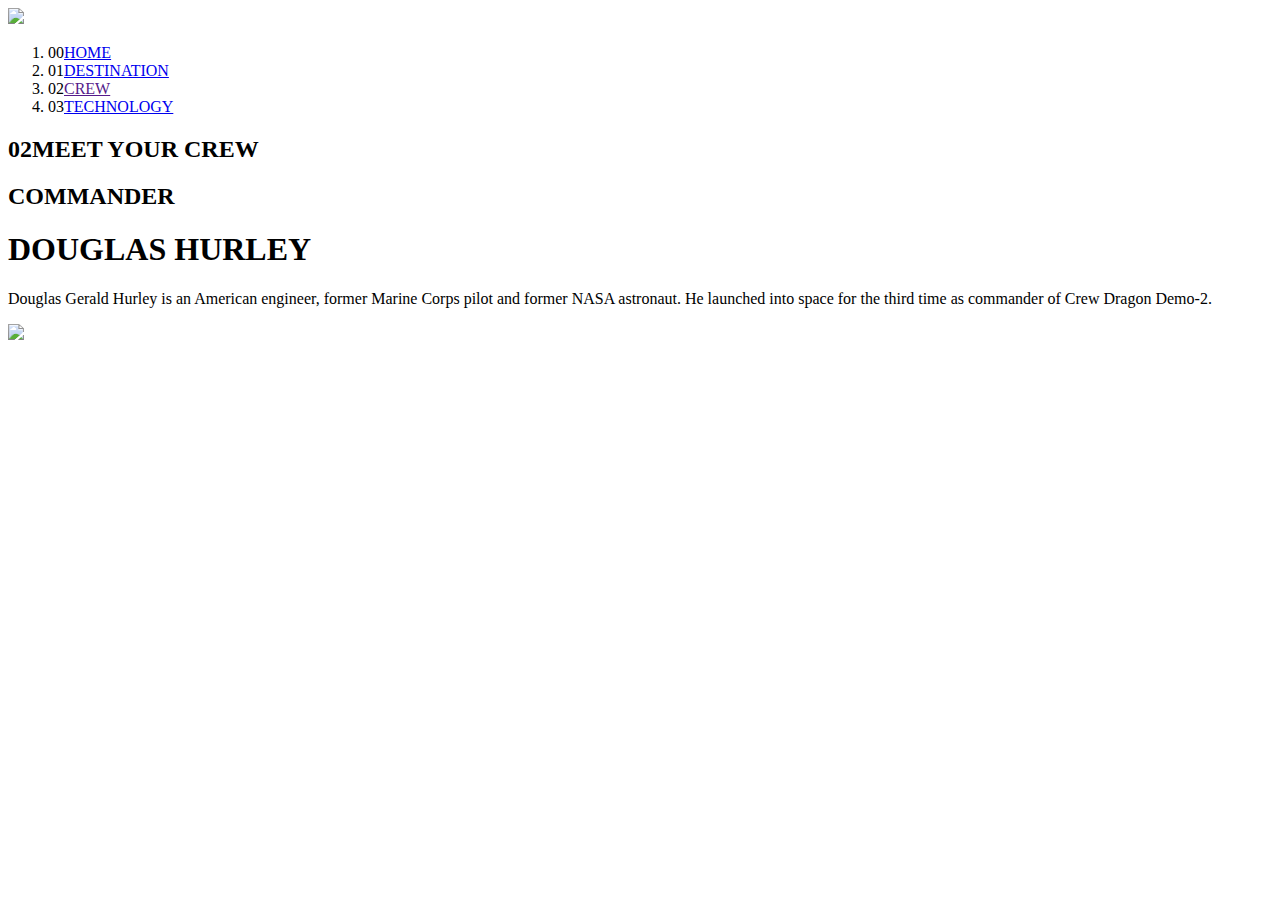
==== crew/crew-commander.html @ 9593f156 "fixed technology page going to last technology first" ====
<!DOCTYPE html>
<html lang="en">

<head>
  <meta charset="UTF-8">
  <meta name="viewport" content="width=device-width, initial-scale=1.0">

  <link rel="icon" type="image/png" sizes="32x32" href="./assets/favicon-32x32.png">

  <link rel="stylesheet" href="../css/globalStyle.css">
  <link rel="stylesheet" href="../css/crewPage/crew.css">


  <title>Frontend Mentor | Space tourism website</title>
</head>

<body>
  <header id='topBar'>
    <img id='logo' src='../assets/logo.svg'>

    <div id='line'></div>

    <nav id='topNav'>
      <ol id='topNavList'>
        <li class='topNavListItem'><span>00</span><a href="../index.html">HOME</a></li>
        <li class='topNavListItem'><span>01</span><a href="../destinations/destination-moon.html">DESTINATION</a></li>
        <li class='topNavListItem active'><span>02</span><a href="">CREW</a></li>
        <li class='topNavListItem'><span>03</span><a href="../technology/technology-vehicle.html">TECHNOLOGY</a></li>
      </ol>
    </nav>
  </header>

  <main>
    <section id='firstPanel'>
      <h2><span>02</span>MEET YOUR CREW</h2>

      <div id='aboutCrew'>
        <h2>COMMANDER</h2>

        <h1>DOUGLAS HURLEY</h1>

        <p>
          Douglas Gerald Hurley is an American engineer, former Marine Corps pilot and former NASA astronaut. He launched
          into space for the third time as commander of Crew Dragon Demo-2.
        </p>
      </div>

      <div id='switch'>
        <a class='button active' href="./crew-commander.html"></a>
        <a class='button' href="./crew-specialist.html"></a>
        <a class='button' href="./crew-pilot.html"></a>
        <a class='button' href="./crew-engineer.html"></a>
      </div>
    </section>

    <section id="secondPanel">
      <img src='../assets//crew/image-douglas-hurley.png'>
    </section>
  </main>
</body>

</html>
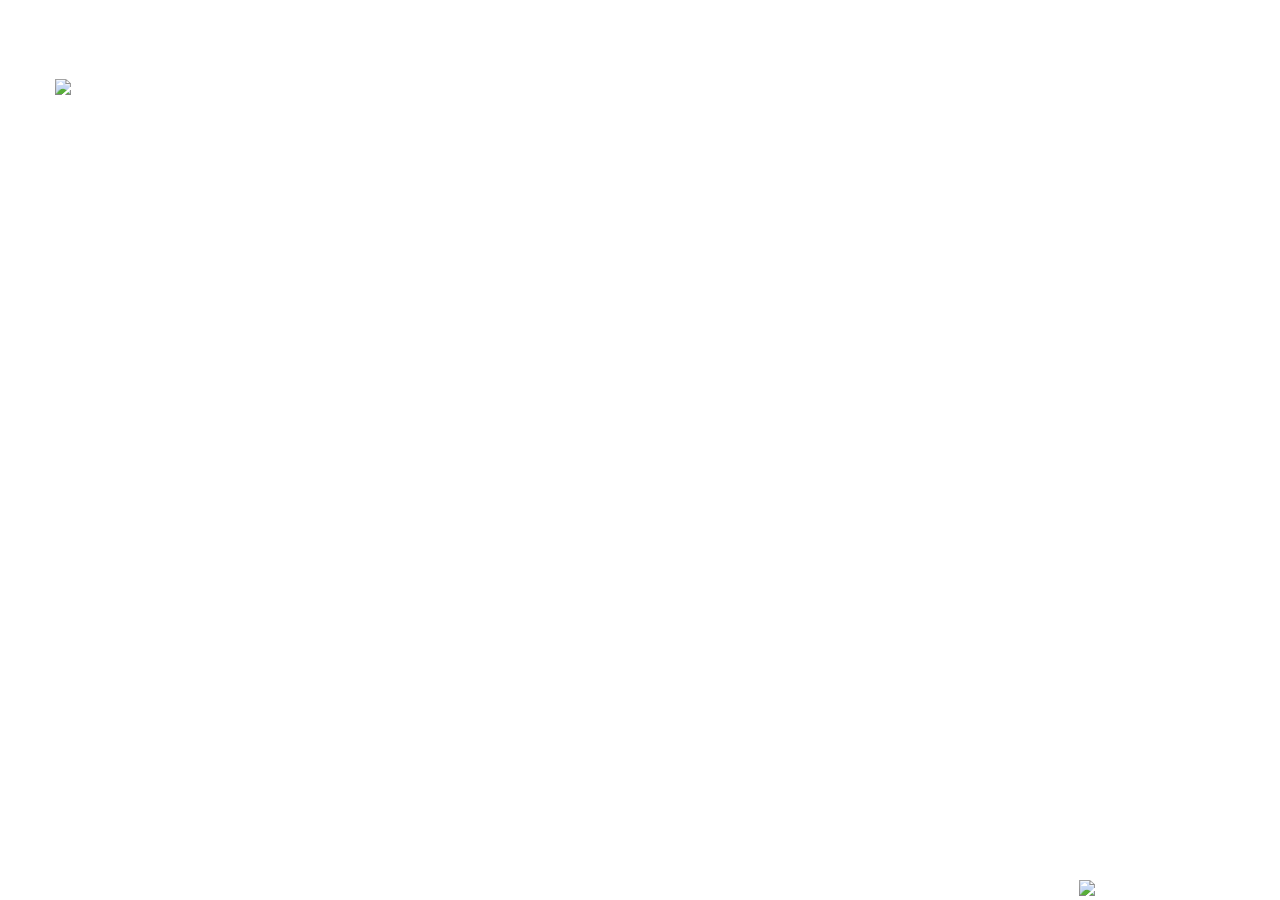
==== commit cfb90766: "nav" ====
--- a/crew/crew-commander.html
+++ b/crew/crew-commander.html
@@ -20,42 +20,48 @@
 
     <div id='line'></div>
 
+    <input id='mobileMenuButtonInput' type='checkbox'></input>
+
     <nav id='topNav'>
-      <ol id='topNavList'>
+      <ul id='topNavList'>
         <li class='topNavListItem'><span>00</span><a href="../index.html">HOME</a></li>
         <li class='topNavListItem'><span>01</span><a href="../destinations/destination-moon.html">DESTINATION</a></li>
         <li class='topNavListItem active'><span>02</span><a href="">CREW</a></li>
         <li class='topNavListItem'><span>03</span><a href="../technology/technology-vehicle.html">TECHNOLOGY</a></li>
-      </ol>
+      </ul>
     </nav>
   </header>
 
-  <main>
-    <section id='firstPanel'>
-      <h2><span>02</span>MEET YOUR CREW</h2>
+  <main id='main'>
+    <h2 id='pageTitle'><span>02</span>MEET YOUR CREW</h2>
 
-      <div id='aboutCrew'>
-        <h2>COMMANDER</h2>
+    <div>
+      <section id='firstPanel'>
 
-        <h1>DOUGLAS HURLEY</h1>
+        <div id='aboutCrew'>
+          <h2>COMMANDER</h2>
 
-        <p>
-          Douglas Gerald Hurley is an American engineer, former Marine Corps pilot and former NASA astronaut. He launched
-          into space for the third time as commander of Crew Dragon Demo-2.
-        </p>
-      </div>
+          <h1>DOUGLAS HURLEY</h1>
 
-      <div id='switch'>
-        <a class='button active' href="./crew-commander.html"></a>
-        <a class='button' href="./crew-specialist.html"></a>
-        <a class='button' href="./crew-pilot.html"></a>
-        <a class='button' href="./crew-engineer.html"></a>
-      </div>
-    </section>
+          <p>
+            Douglas Gerald Hurley is an American engineer, former Marine Corps pilot and former NASA astronaut. He
+            launched
+            into space for the third time as commander of Crew Dragon Demo-2.
+          </p>
+        </div>
 
-    <section id="secondPanel">
-      <img src='../assets//crew/image-douglas-hurley.png'>
-    </section>
+        <div id='switch'>
+          <a class='button active' href="./crew-commander.html"></a>
+          <a class='button' href="./crew-specialist.html"></a>
+          <a class='button' href="./crew-pilot.html"></a>
+          <a class='button' href="./crew-engineer.html"></a>
+        </div>
+      </section>
+
+      <section id="secondPanel">
+        <img src='../assets//crew/image-douglas-hurley.png'>
+      </section>
+    </div>
   </main>
 </body>
 
--- a/css/globalStyle.css
+++ b/css/globalStyle.css
@@ -0,0 +1,85 @@
+@import url('./topNav.css');
+@import url('https://fonts.googleapis.com/css2?family=Barlow:ital,wght@0,100;0,200;0,300;0,400;0,500;0,700;1,100&family=Bellefair&display=swap');
+
+:root {
+    --barlow: 'Barlow';
+    --bellefair: 'Bellefair';
+}
+
+html {
+    min-height: 100vh;
+    max-width: 100vw;
+    overflow-x: hidden;
+}
+
+* {
+    margin: 0;
+    padding: 0;
+    box-sizing: border-box;
+    color: white;
+}
+
+a {
+    text-decoration: none;
+    color: inherit;
+}
+
+body {
+    overflow-x: hidden;
+    max-width: 100vw;
+}
+
+ul {
+    list-style-type: none;
+}
+
+#main {
+    padding: 5% 9%;
+    max-width: 100vw;
+}
+
+#main > div {
+    display: flex;
+    flex-direction: row;
+    margin-top: 5%;
+}
+
+#pageTitle {
+    font-family: var(--barlow);
+    font-size: 28px;
+    font-weight: 300;   
+    letter-spacing: 4.7px;
+    padding: 0;
+    margin: 0;
+    flex-grow: 10;
+}
+
+#pageTitle span{
+    padding-right: 20px;
+    color: rgba(255,255,255, 0.25);       
+    font-weight: bold;
+}
+
+@media (min-width: 700px) {
+    #mobileMenuButtonInput {
+        display: none;
+    }
+}
+
+@media (max-width: 1024px) {
+    #pageTitle {
+        font-size: 20px;
+    }
+
+    #main {
+        padding-bottom: 0;
+    }
+
+    #main > div {
+        flex-direction: column;
+    }
+}
+
+@media (max-width: 700px) {
+
+}--- a/css/crewPage/crew.css
+++ b/css/crewPage/crew.css
@@ -0,0 +1,172 @@
+body {
+    background-image: url('../../assets/crew/background-crew-desktop.jpg');
+    background-size: cover ;
+    background-attachment: fixed;
+}
+
+main {
+    display: grid;
+    grid-template-columns: 0.7fr 1fr;
+    height: calc(100vh - 134px);
+}
+
+#firstPanel {
+    padding: 100px 0 100px 150px;
+}
+
+#pageTitle {
+    font-family: var(--barlow);
+    margin-bottom: 15vh;
+    font-weight: 400;   
+    font-size: 28px;
+    letter-spacing: 4.7px;
+}
+
+#pageTitle span{
+    padding-right: 20px;
+    color: rgba(255,255,255, 0.25);
+}
+
+#aboutCrew {
+    display: flex;
+    flex-direction: column;
+}
+
+#aboutCrew h2 {
+    font-family:  var(--bellefair);
+    font-size: 32px;
+    font-weight: 400;
+    color: rgba(255,255,255, 0.65);
+    margin: 0 0 10px 0;
+}
+
+#firstPanel + h2 {
+    font-family: var(--barlow);
+    margin-bottom: 7vh;
+    font-size: 28px;
+    font-weight: bold;   
+}
+
+#firstPanel h2 span{
+    padding-right: 20px;
+    color: rgba(255,255,255, 0.25);       
+    font-weight: 600;
+}
+
+#aboutCrew h1 {
+    font-family: var(--bellefair);
+    font-size: 56px;
+    font-style: normal;
+    font-weight: 400;
+    margin: 0 0 15px 0;
+    width: calc(100% + 240px);
+    z-index: 3;
+}
+
+#aboutCrew p {
+    font-family: var(--barlow);
+    font-size: 18px;
+    font-weight: 400;
+    line-height: 32px;
+    color: rgba(255,255,255, 0.65);
+
+}
+
+#switch {
+    display: flex;
+    width: 20%;
+    justify-content: space-between;
+    margin-top: 15vh;
+}
+
+.button {
+    width: 13px;
+    height: 13px;
+    background:rgba(255,255,255, 0.25);
+    cursor: pointer;
+    border-radius: 100px;
+    transition: background-color 0.3s ease;
+}
+
+.button:hover {
+    background:rgba(255,255,255, 0.75);
+}
+
+.button.active {
+    background:rgba(255,255,255, 1);
+    cursor: default;
+}
+
+#secondPanel {
+    display: grid;
+    place-items: center;
+}
+
+img:not(#logo) {
+    width: calc(100vw / 100vh);
+    margin: 0 70px;
+    place-self: end center;
+}
+
+@media (max-width:900px) {
+    body {
+        background-image: url('../../assets/crew/background-crew-tablet.jpg');
+        background-size: cover;
+        background-attachment: fixed;
+    }
+    
+    main {
+        grid-template-columns: none;
+        grid-template-rows: auto auto;
+        height: auto;
+        padding: 0;
+    }
+
+    #firstPanel {
+        display: grid;
+        grid-template-rows: auto auto;
+        padding: 0 50px;
+        margin: 50px 0 0 50px;
+    }
+    
+    #pageTitle {
+        margin: 20px 0 60px -50px;
+        font-size: 20px;
+    }
+    
+    #firstPanel h2 span{
+        font-weight: 700;
+    }
+
+    #aboutCrew {
+        text-align: center;
+
+    }
+    
+    #aboutCrew h1 {
+        text-align: center;
+        width: 100%;
+        line-break: none;
+        font-size: 40px;
+    }
+
+    #aboutCrew h2 {
+        font-size: 24px;
+        font-family: var(--bellefair);
+        font-weight: 400;
+    }
+
+
+    #switch {
+        display: flex;
+        width: 20%;
+        justify-content: space-between;
+        margin: 50px 0;
+        justify-self: center;
+    }
+
+    #secondPanel img {
+        width: 50%;
+    }
+}
+
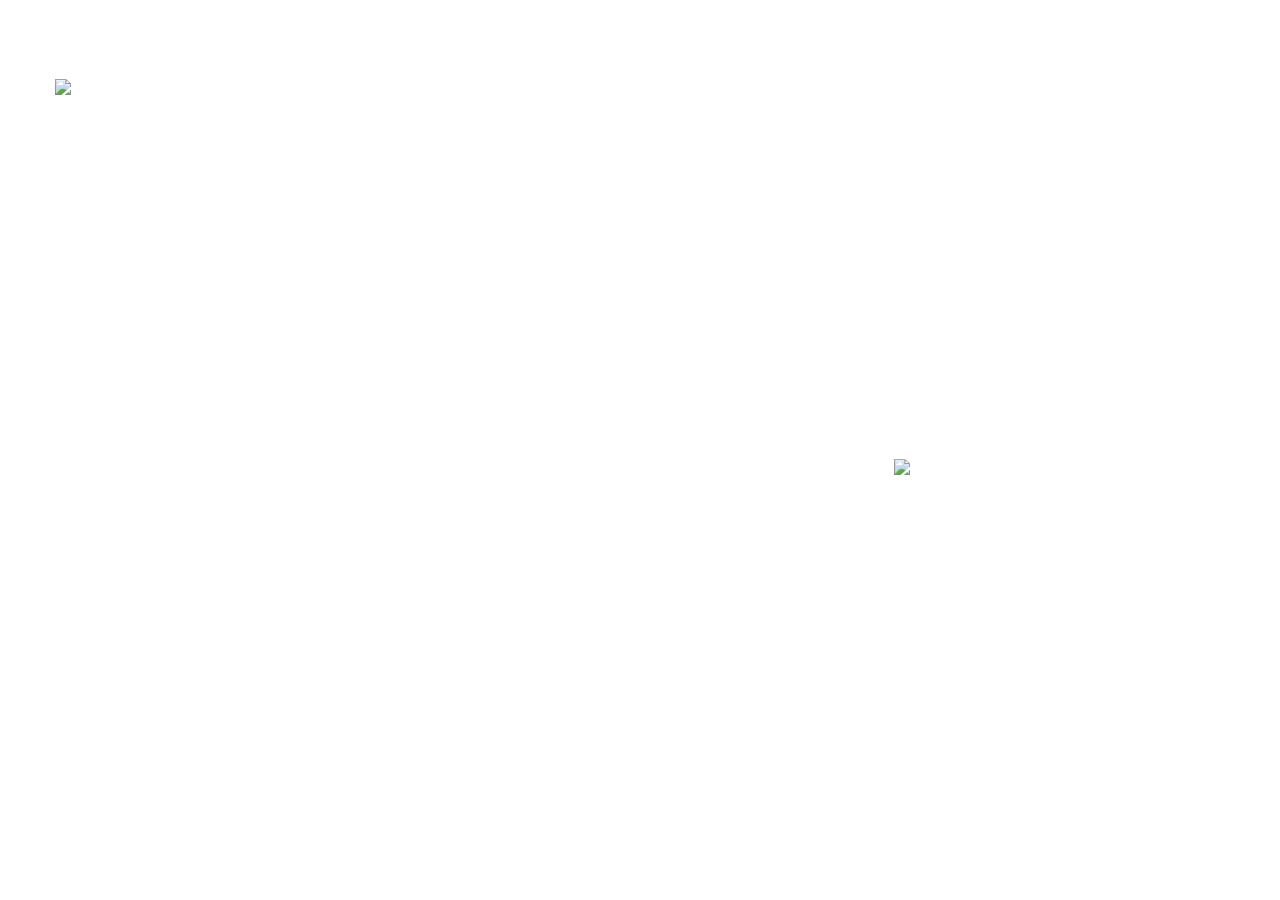
==== commit 124d387b: "crew page mobile version" ====
--- a/crew/crew-commander.html
+++ b/crew/crew-commander.html
@@ -37,7 +37,6 @@
 
     <div>
       <section id='firstPanel'>
-
         <div id='aboutCrew'>
           <h2>COMMANDER</h2>
 
--- a/css/globalStyle.css
+++ b/css/globalStyle.css
@@ -25,7 +25,6 @@
 }
 
 body {
-    overflow-x: hidden;
     max-width: 100vw;
 }
 
--- a/css/crewPage/crew.css
+++ b/css/crewPage/crew.css
@@ -1,30 +1,17 @@
 body {
     background-image: url('../../assets/crew/background-crew-desktop.jpg');
-    background-size: cover ;
+    background-size: cover;
     background-attachment: fixed;
 }
 
-main {
-    display: grid;
-    grid-template-columns: 0.7fr 1fr;
-    height: calc(100vh - 134px);
+#main {
+    padding-bottom: 0;
+    display: flex; 
+    flex-direction: column;
 }
 
-#firstPanel {
-    padding: 100px 0 100px 150px;
-}
-
-#pageTitle {
-    font-family: var(--barlow);
-    margin-bottom: 15vh;
-    font-weight: 400;   
-    font-size: 28px;
-    letter-spacing: 4.7px;
-}
-
-#pageTitle span{
-    padding-right: 20px;
-    color: rgba(255,255,255, 0.25);
+#firstPanel, #secondPanel {
+    flex-basis: 50%;
 }
 
 #aboutCrew {
@@ -40,27 +27,14 @@
     margin: 0 0 10px 0;
 }
 
-#firstPanel + h2 {
-    font-family: var(--barlow);
-    margin-bottom: 7vh;
-    font-size: 28px;
-    font-weight: bold;   
-}
-
-#firstPanel h2 span{
-    padding-right: 20px;
-    color: rgba(255,255,255, 0.25);       
-    font-weight: 600;
-}
-
 #aboutCrew h1 {
     font-family: var(--bellefair);
     font-size: 56px;
     font-style: normal;
+    white-space: nowrap;
     font-weight: 400;
     margin: 0 0 15px 0;
-    width: calc(100% + 240px);
-    z-index: 3;
+    width: auto;
 }
 
 #aboutCrew p {
@@ -103,39 +77,26 @@
 }
 
 img:not(#logo) {
-    width: calc(100vw / 100vh);
-    margin: 0 70px;
-    place-self: end center;
+    transform: translateY(-18%);
+    margin: 0;
 }
 
-@media (max-width:900px) {
+/* ----------- tablet ------------*/
+
+@media (max-width: 1024px) {
     body {
         background-image: url('../../assets/crew/background-crew-tablet.jpg');
-        background-size: cover;
-        background-attachment: fixed;
     }
-    
-    main {
-        grid-template-columns: none;
-        grid-template-rows: auto auto;
-        height: auto;
-        padding: 0;
+
+    #main > div {
+        flex-direction: column;
     }
 
     #firstPanel {
         display: grid;
         grid-template-rows: auto auto;
-        padding: 0 50px;
-        margin: 50px 0 0 50px;
-    }
-    
-    #pageTitle {
-        margin: 20px 0 60px -50px;
-        font-size: 20px;
-    }
-    
-    #firstPanel h2 span{
-        font-weight: 700;
+        padding: 10% 15% 0;
+
     }
 
     #aboutCrew {
@@ -156,7 +117,6 @@
         font-weight: 400;
     }
 
-
     #switch {
         display: flex;
         width: 20%;
@@ -165,8 +125,67 @@
         justify-self: center;
     }
 
-    #secondPanel img {
-        width: 50%;
+    img:not(#logo) {
+        transform: translateY(0);
     }
 }
 
+/* ----------- mobile ------------*/
+
+@media (max-width: 700px) {
+    #main {
+        padding: 0;
+    }
+
+    #pageTitle {
+        font-size: 13px;
+        text-align: center;
+        margin: 10px 0 30px;
+    }
+
+    #main > div {
+        flex-direction: column-reverse;
+    }
+
+    #firstPanel {
+        padding: 0;
+        margin: 0 50px;
+        display: flex;
+        flex-direction: column-reverse;
+    }
+
+    #aboutCrew h2 {
+        font-size: 16px;
+    }
+
+    #aboutCrew h1 {
+        font-size: 20px;
+    }
+
+    #aboutCrew p {
+        font-size: 15px;    
+    }
+
+    #switch {
+        width: 50%;
+        align-self: center;
+    }
+
+    img:not(#logo) {
+        width: 50%;
+    }
+
+    #secondPanel::after {
+        position: relative;
+        content: '';
+        width: 80%;
+        bottom: 0;
+        height: 0.7px;
+        background: rgba(255,255,255, 0.25);
+    }
+
+    #firstPanel {
+        margin-bottom: 100px;
+    }
+}
+
